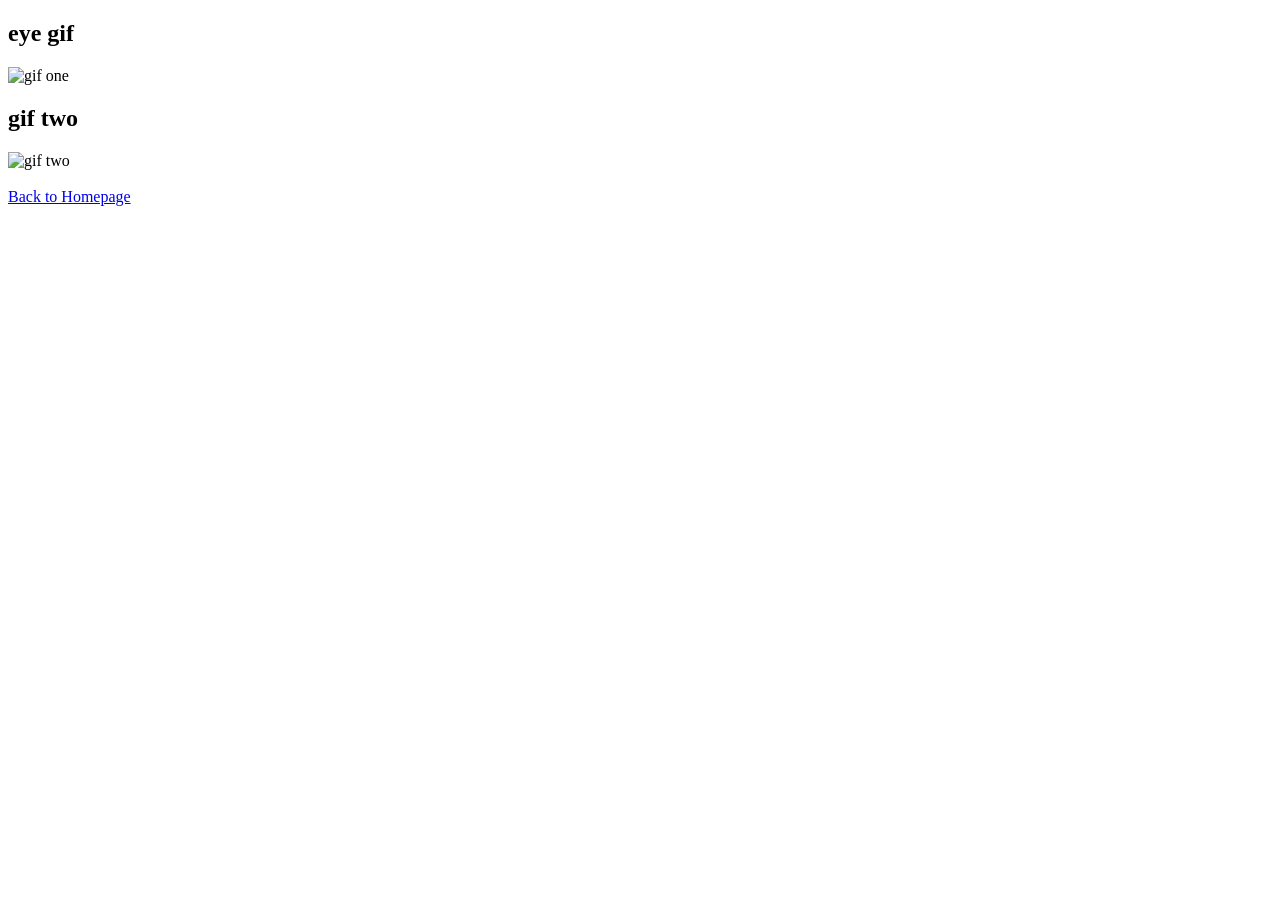
==== animatedgifs.html @ c3f690f1 "Update animatedgifs.html" ====
<!DOCTYPE html>
<html lang="en">
<head>
    <meta charset="UTF-8">
    <title>animated gifs</title>
</head>
<body>

    <h2>eye gif</h2>
    <img src="eyegif.psd" alt="gif one" width="500">

    <h2>gif two</h2>
    <img src="" alt="gif two" width="500">

    <br><br>
    <a href="index.html">Back to Homepage</a>

</body>
</html>
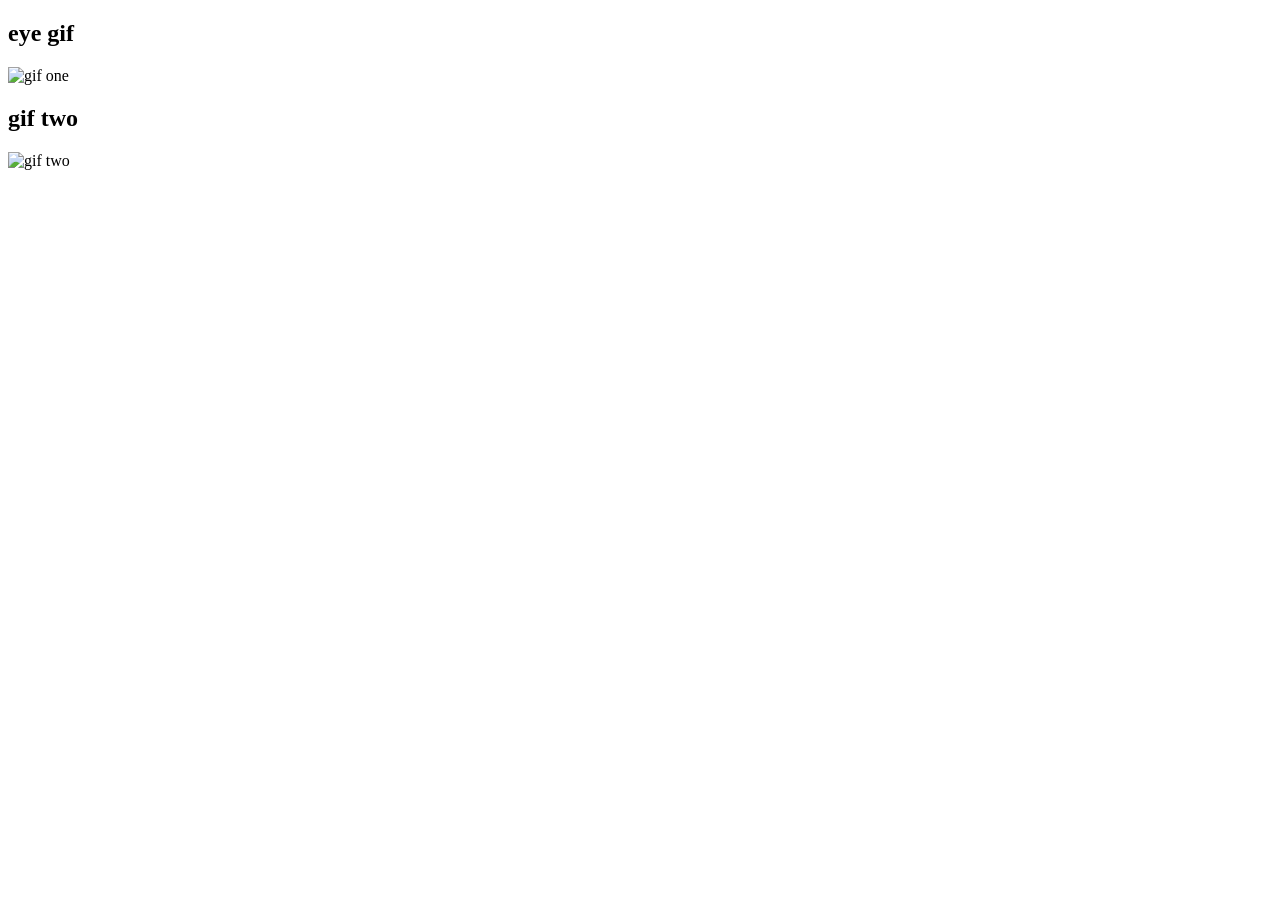
==== commit a646a329: "Update animatedgifs.html" ====
--- a/animatedgifs.html
+++ b/animatedgifs.html
@@ -12,8 +12,5 @@
     <h2>gif two</h2>
     <img src="" alt="gif two" width="500">
 
-    <br><br>
-    <a href="index.html">Back to Homepage</a>
-
 </body>
 </html> 
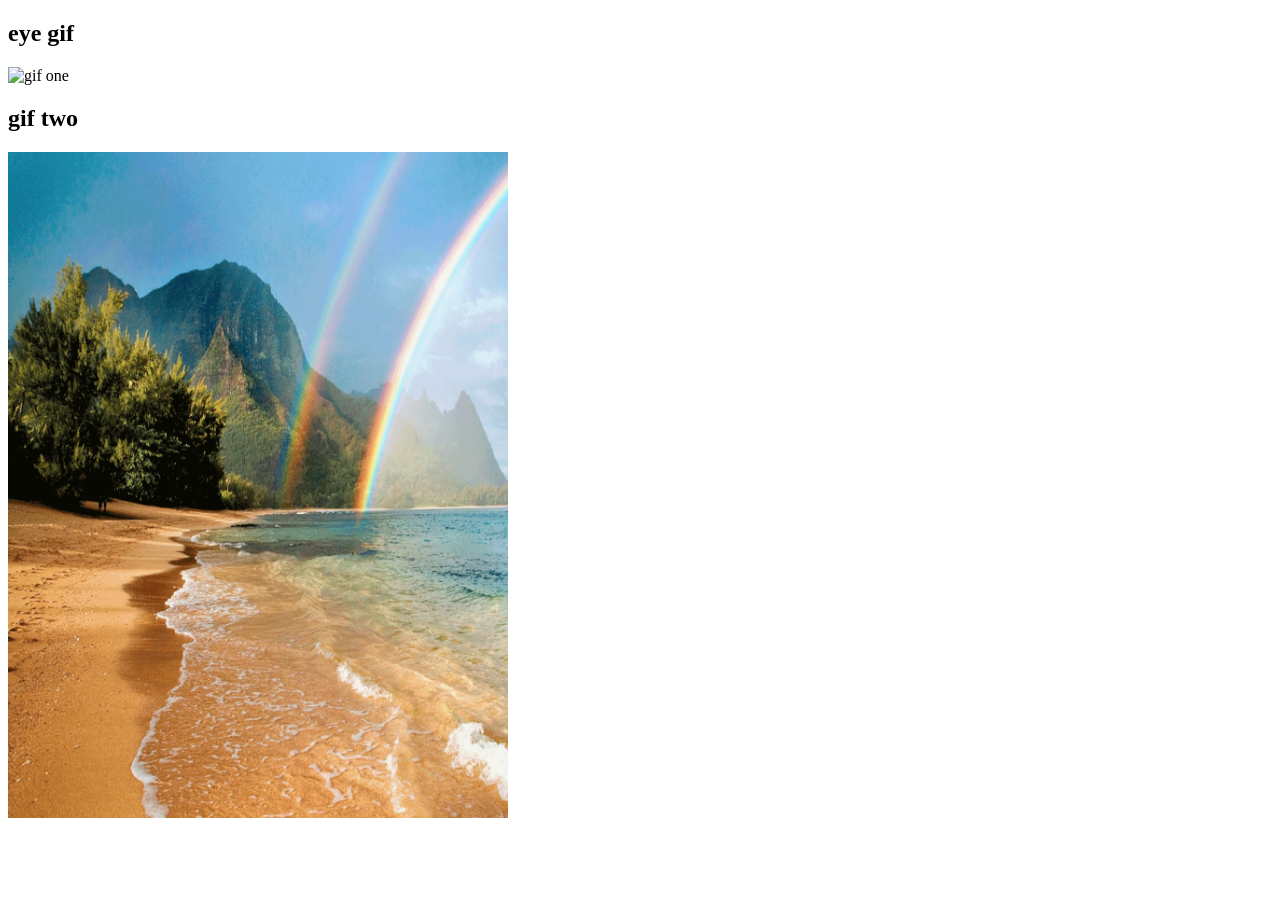
==== commit 67797274: "Update animatedgifs.html" ====
--- a/animatedgifs.html
+++ b/animatedgifs.html
@@ -10,7 +10,7 @@
     <img src="eyegif.psd" alt="gif one" width="500">
 
     <h2>gif two</h2>
-    <img src="" alt="gif two" width="500">
+    <img src="giftwo2.gif" alt="gif two" width="500">
 
 </body>
 </html> 
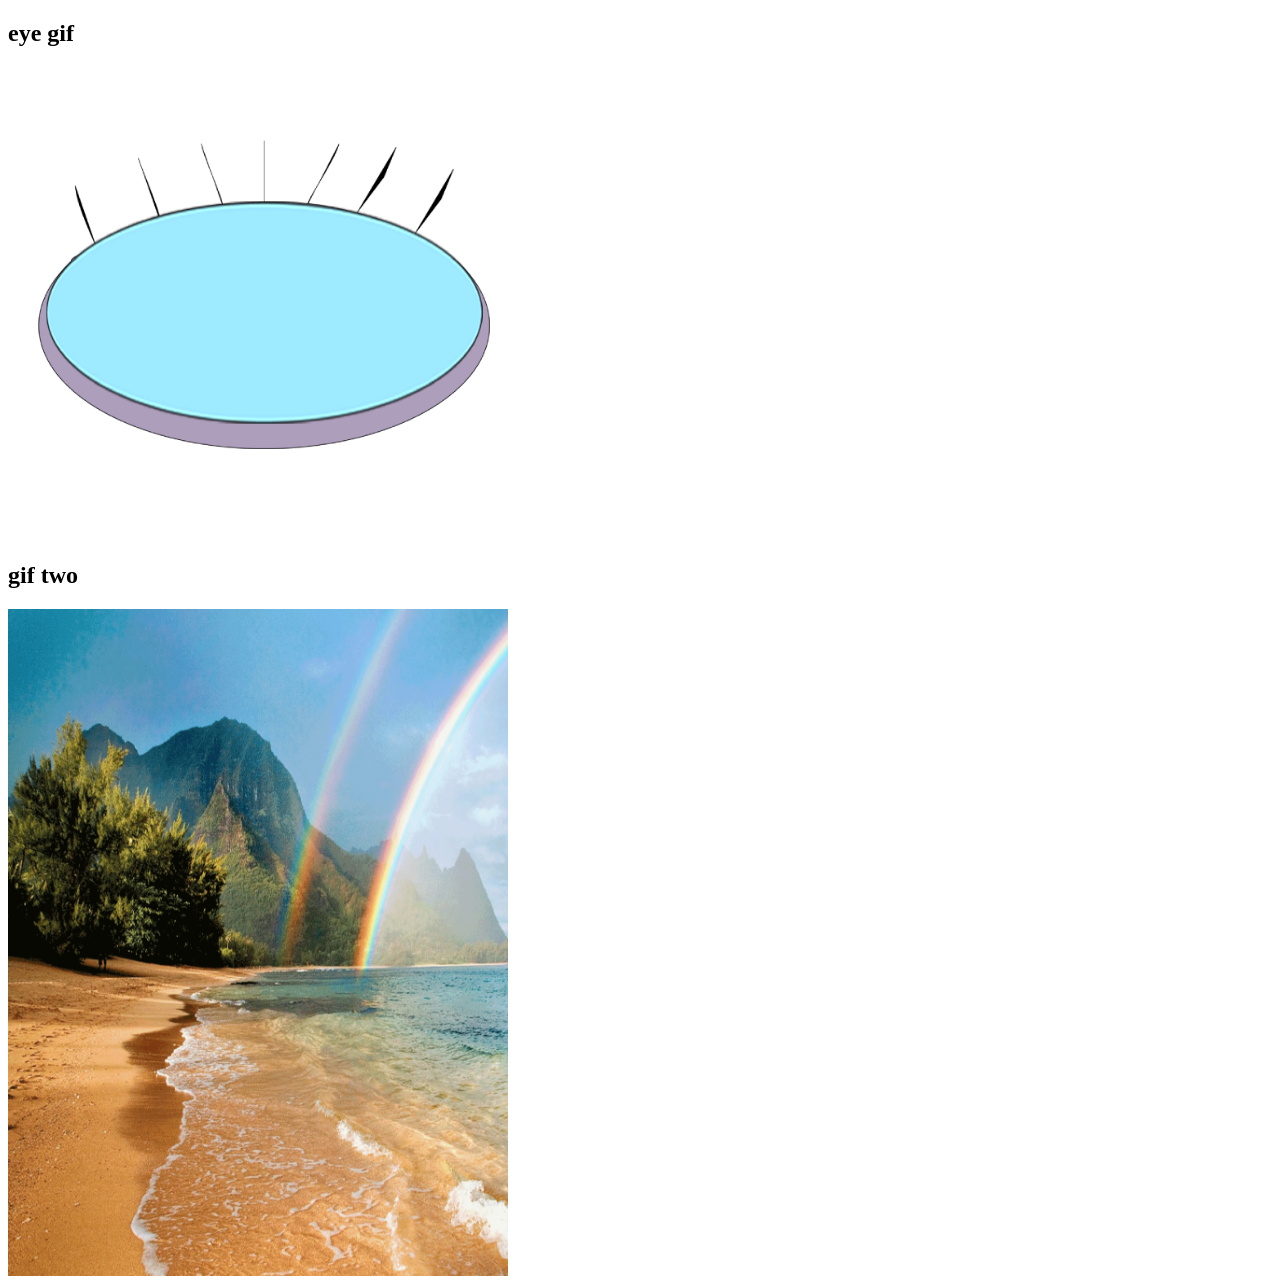
==== commit 817d44fe: "Update animatedgifs.html" ====
--- a/animatedgifs.html
+++ b/animatedgifs.html
@@ -7,7 +7,7 @@
 <body>
 
     <h2>eye gif</h2>
-    <img src="eyegif.psd" alt="gif one" width="500">
+    <img src="eyegif.gif" alt="gif one" width="500">
 
     <h2>gif two</h2>
     <img src="giftwo2.gif" alt="gif two" width="500">
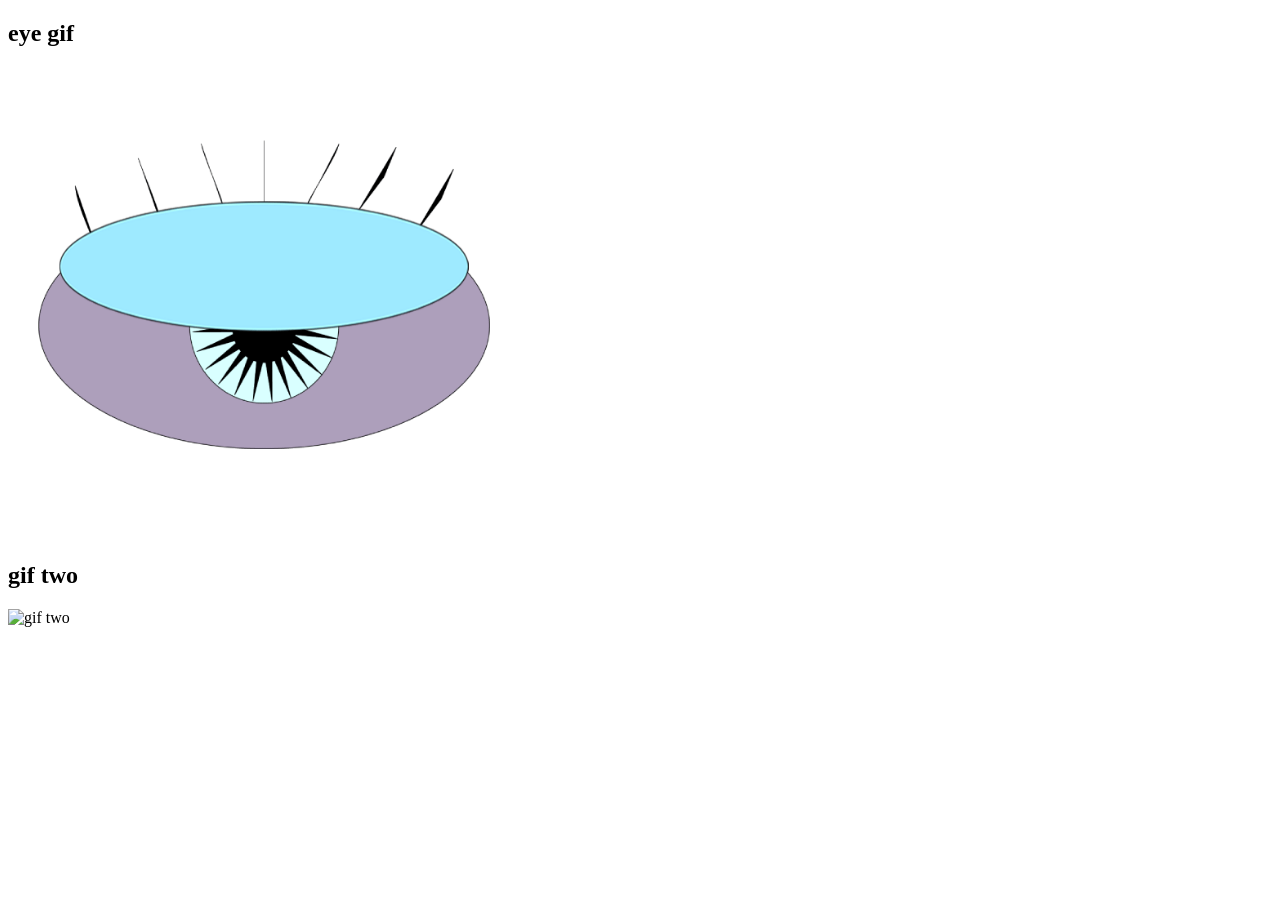
==== commit a621a9f0: "Update animatedgifs.html" ====
--- a/animatedgifs.html
+++ b/animatedgifs.html
@@ -10,7 +10,7 @@
     <img src="eyegif.gif" alt="gif one" width="500">
 
     <h2>gif two</h2>
-    <img src="giftwo2.gif" alt="gif two" width="500">
+    <img src="" alt="gif two" width="500">
 
 </body>
 </html> 
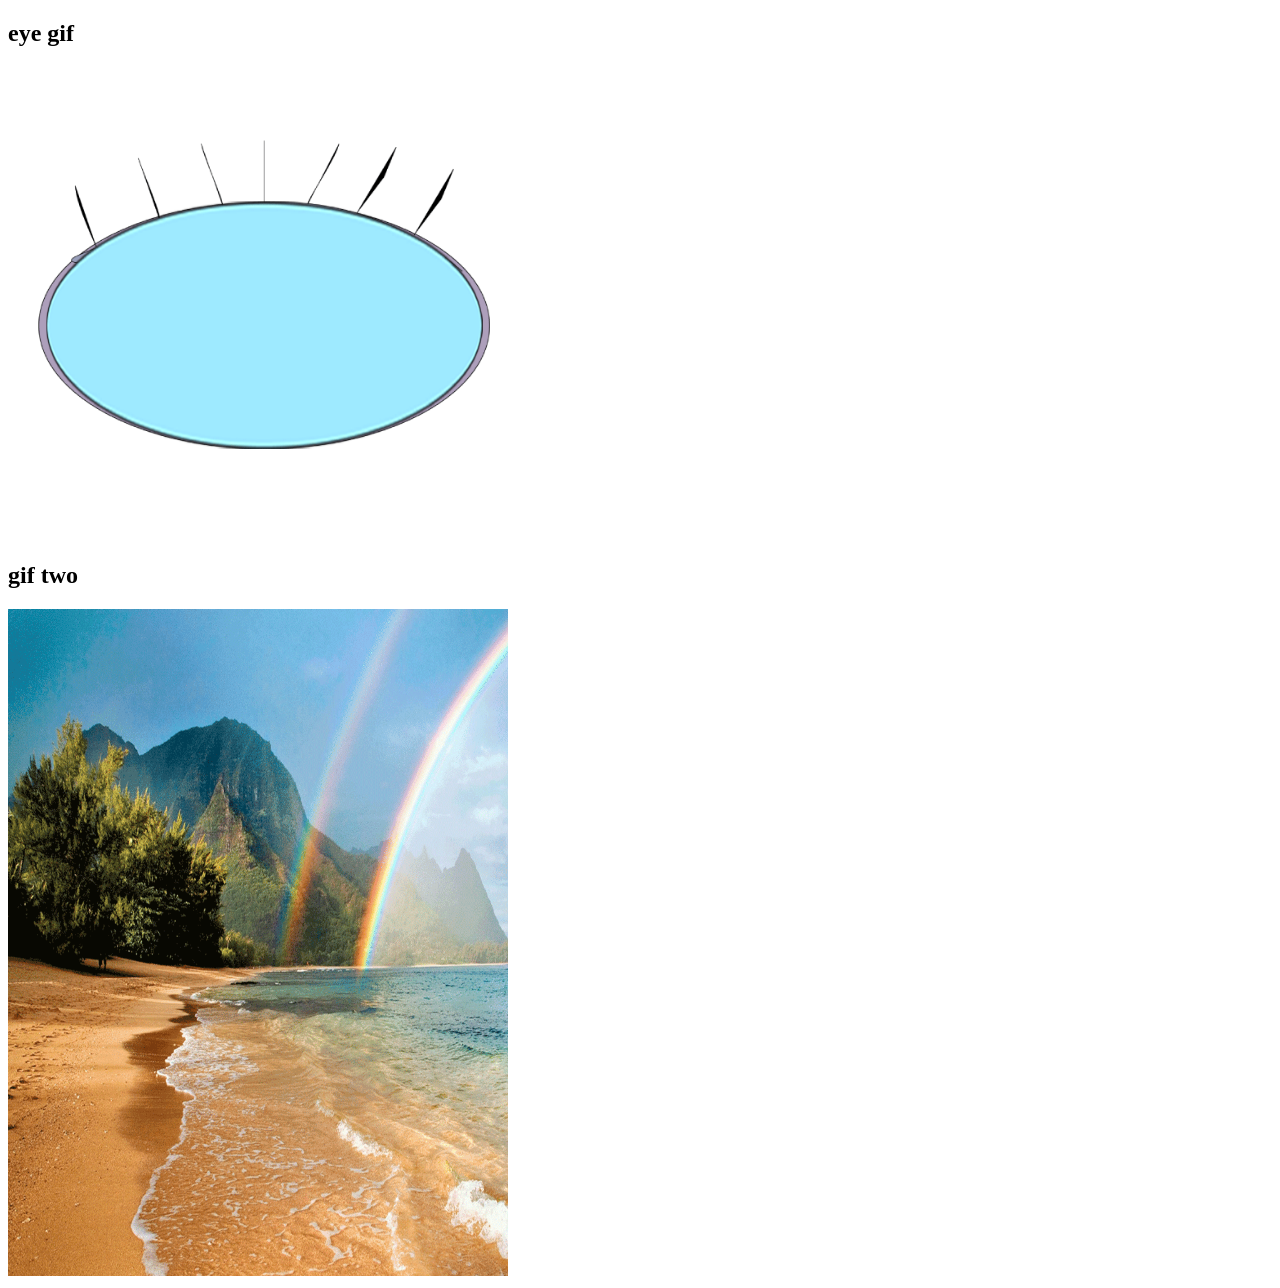
==== commit 4cbb5ca7: "Update animatedgifs.html" ====
--- a/animatedgifs.html
+++ b/animatedgifs.html
@@ -10,7 +10,7 @@
     <img src="eyegif.gif" alt="gif one" width="500">
 
     <h2>gif two</h2>
-    <img src="" alt="gif two" width="500">
+    <img src="yulangif.gif" alt="gif two" width="500">
 
 </body>
 </html> 
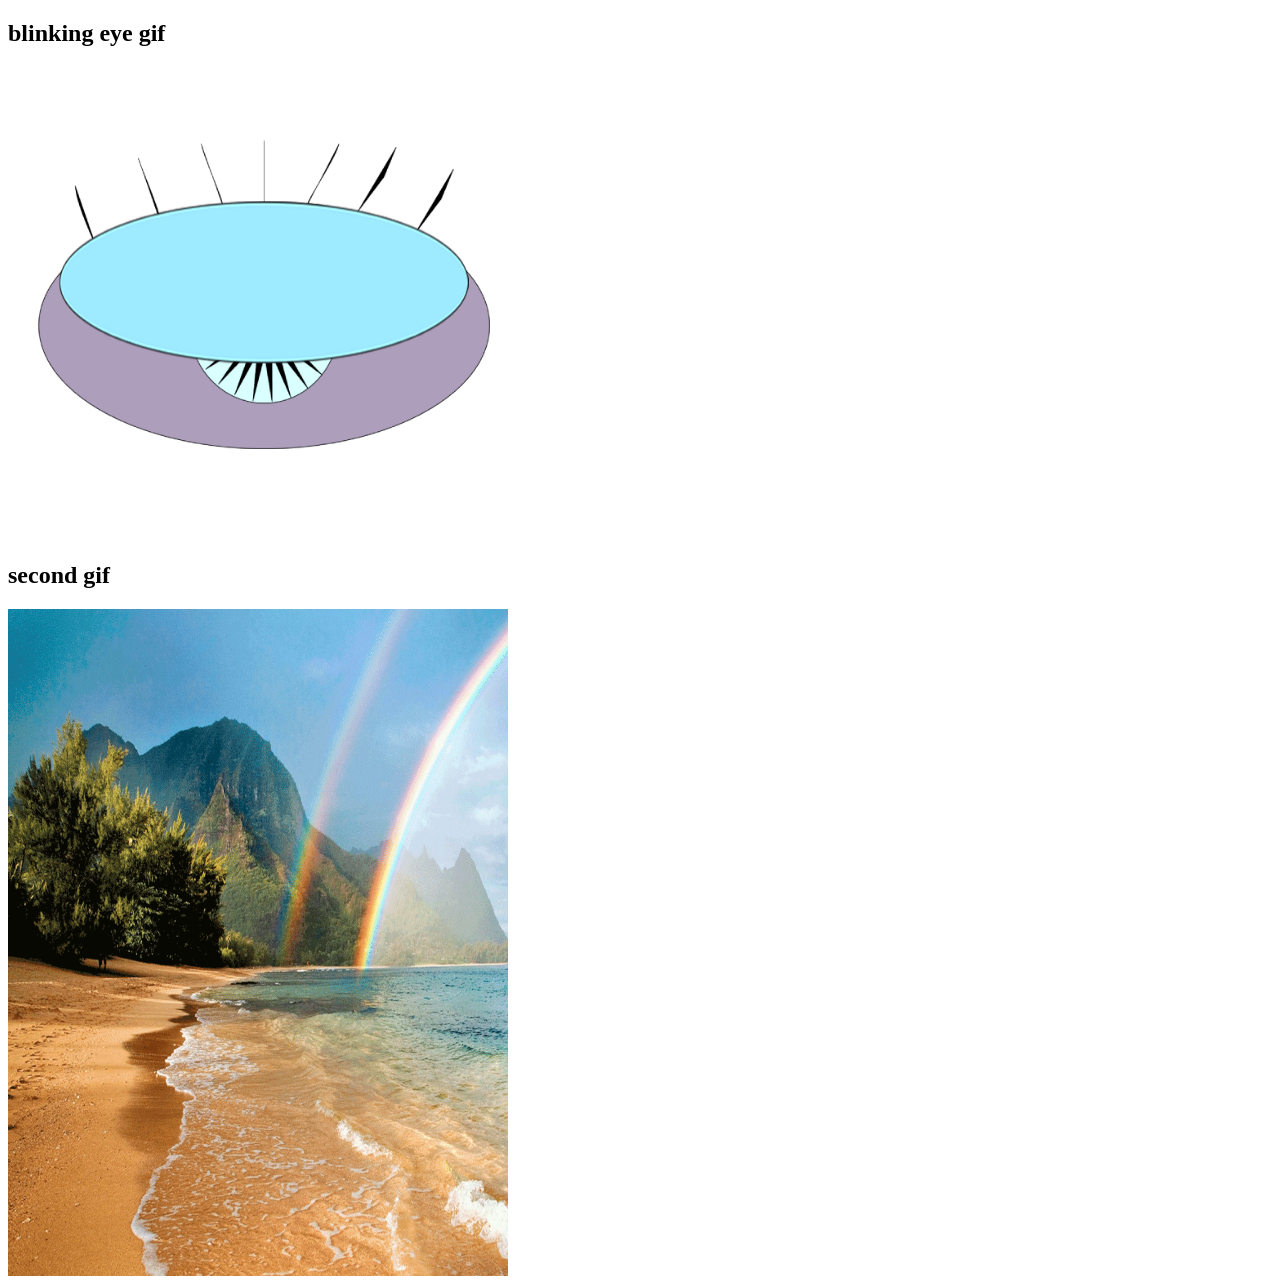
==== commit 4c32a521: "Update animatedgifs.html" ====
--- a/animatedgifs.html
+++ b/animatedgifs.html
@@ -6,10 +6,10 @@
 </head>
 <body>
 
-    <h2>eye gif</h2>
+    <h2>blinking eye gif</h2>
     <img src="eyegif.gif" alt="gif one" width="500">
 
-    <h2>gif two</h2>
+    <h2>second gif</h2>
     <img src="yulangif.gif" alt="gif two" width="500">
 
 </body>
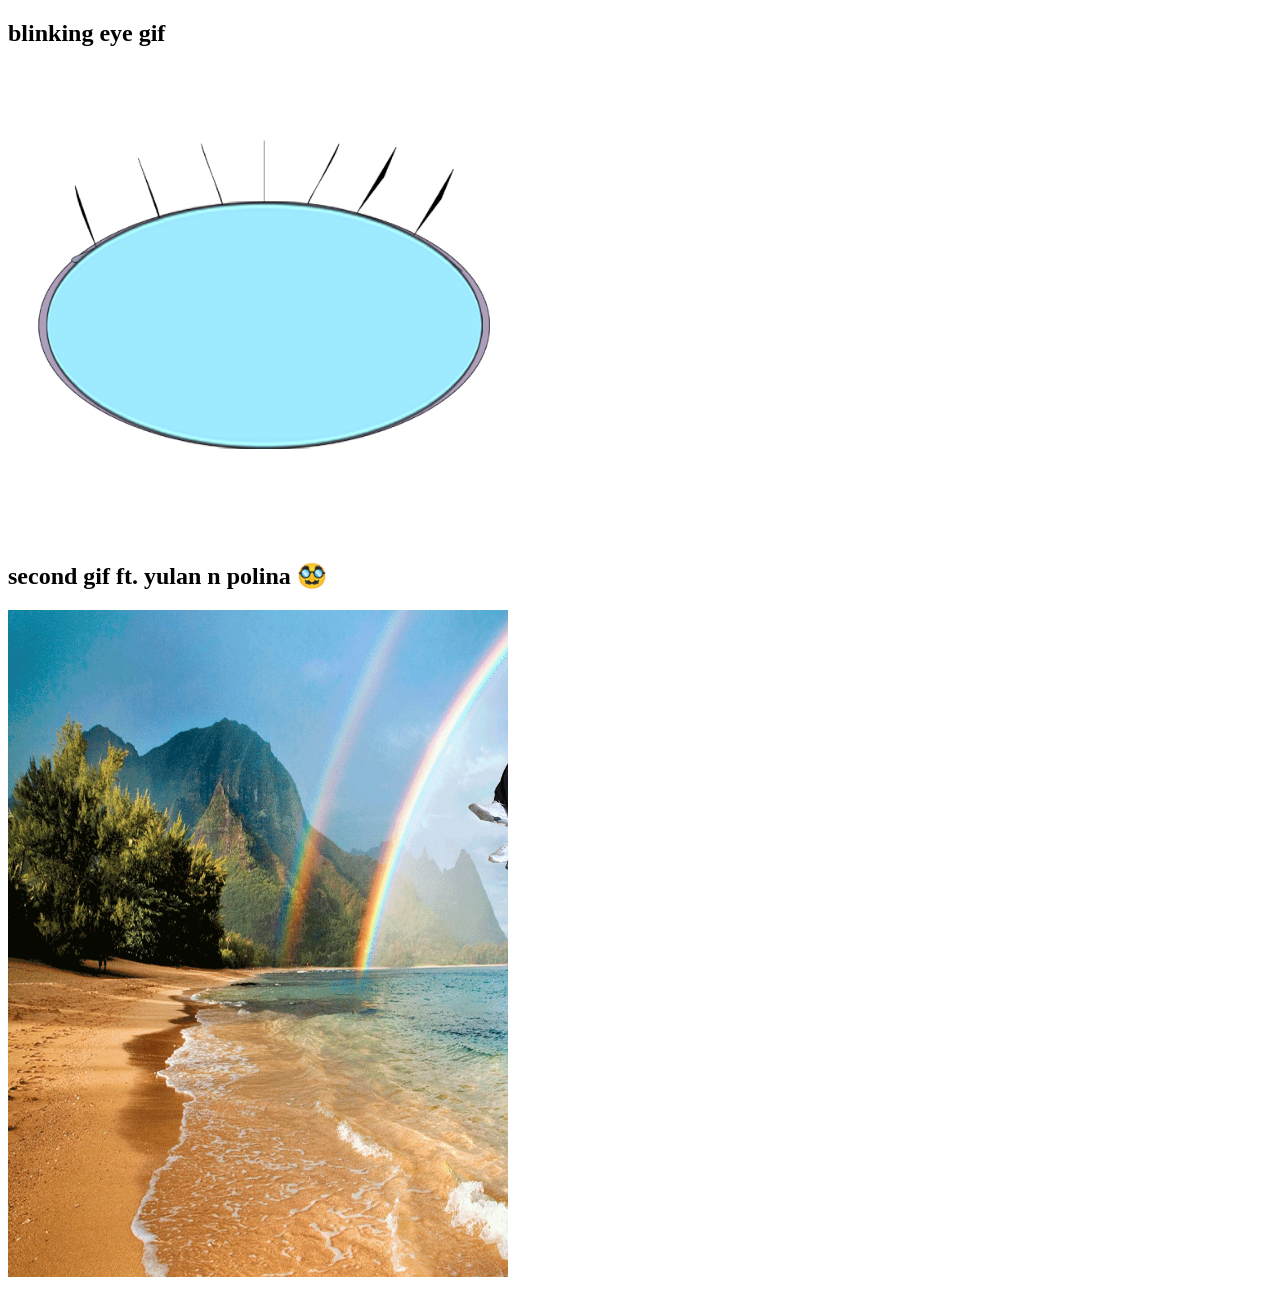
==== commit 49c4a597: "Update animatedgifs.html" ====
--- a/animatedgifs.html
+++ b/animatedgifs.html
@@ -9,7 +9,7 @@
     <h2>blinking eye gif</h2>
     <img src="eyegif.gif" alt="gif one" width="500">
 
-    <h2>second gif</h2>
+    <h2>second gif ft. yulan n polina 🥸</h2>
     <img src="yulangif.gif" alt="gif two" width="500">
 
 </body>
